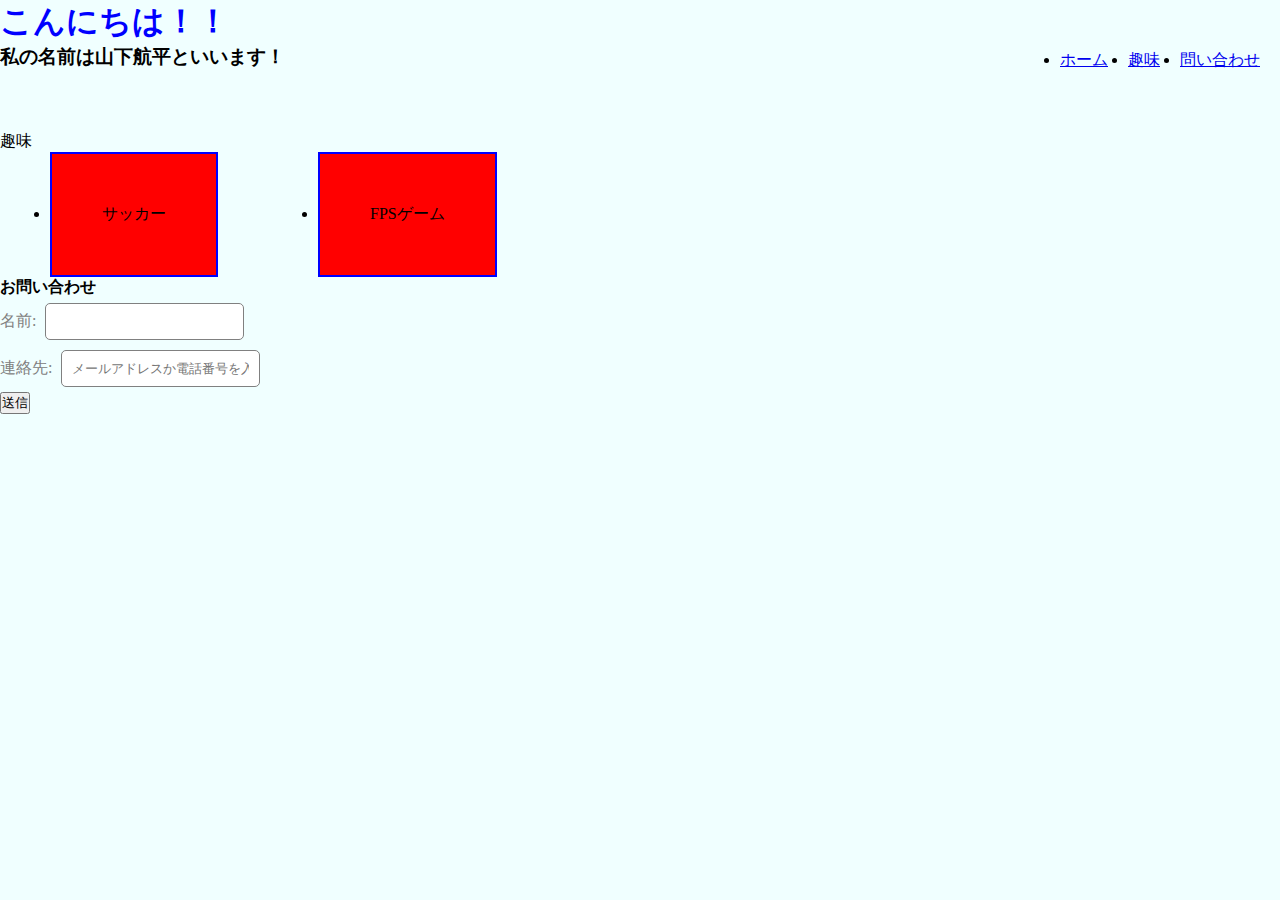
==== myprofile.html @ 974ac900 "Initial commit" ====
<!DOCTYPE html>
<html lang="jp">
<head>
    <meta charset="UTF-8">
    <meta name="viewport" content="width=device-width, initial-scale=1.0">
    <title>自己紹介</title>
    <link  rel="stylesheet" href="style.css">
</head>
<body>
    <heder class="head">
        <div id="home">
            <h1>こんにちは！！</h1>
            <h3>私の名前は山下航平といいます！</h3>
        </div>
        <div>
            <nav class="nav">
                <li><a href="#home">ホーム</a></li>
                <li><a href="#profile">趣味</a></li>
                <li><a href="#form">問い合わせ</a></li>
            </nav>
        </div>
    </heder>
    <p class="font" id="profile">趣味</p>
    <ul class="ul">
       <li id="a">サッカー</li>
       <li id="b">FPSゲーム</li>
    </ul>
    <h2 class="font" id="form">お問い合わせ</h2>
    <form class="font">
        <label>名前:</label>
            <input type="text"><br>
        <label>連絡先:</label>
            <input type="email tel" placeholder="メールアドレスか電話番号を入力してください"><br>
        <button type="submit" onclick="alert('送信されました')">送信</button>
    </form>
</body>
</html>
---- style.css ----
* {
    margin: 0;
    padding: 0;
    box-sizing: border-box;
}

h1 {
    color: blue;
}

.head {
    display: flex;
    justify-content: space-between;
    margin-bottom: 50px;
}

.nav {
    display: flex;
    padding-top: 50px;
    margin-right: 20px;
}

.nav li {
    margin:0 0 10px 20px;
}

.font{
    font-size: 16px;
}

.font label {
    color: gray;
}

.ul { 
    display: flex;
}

.ul li {
    background-color: red;
    margin:0 50px;
    padding: 50px;
    border: 2px solid blue
}

body {
    background-color: azure;
}

input {
    margin: 5px;
    padding: 10px;
    border-radius: 5px;
    border: 1px solid gray;
}

@media (max-width:600px) { 
    .ul {
        flex-direction: column;
    }
}
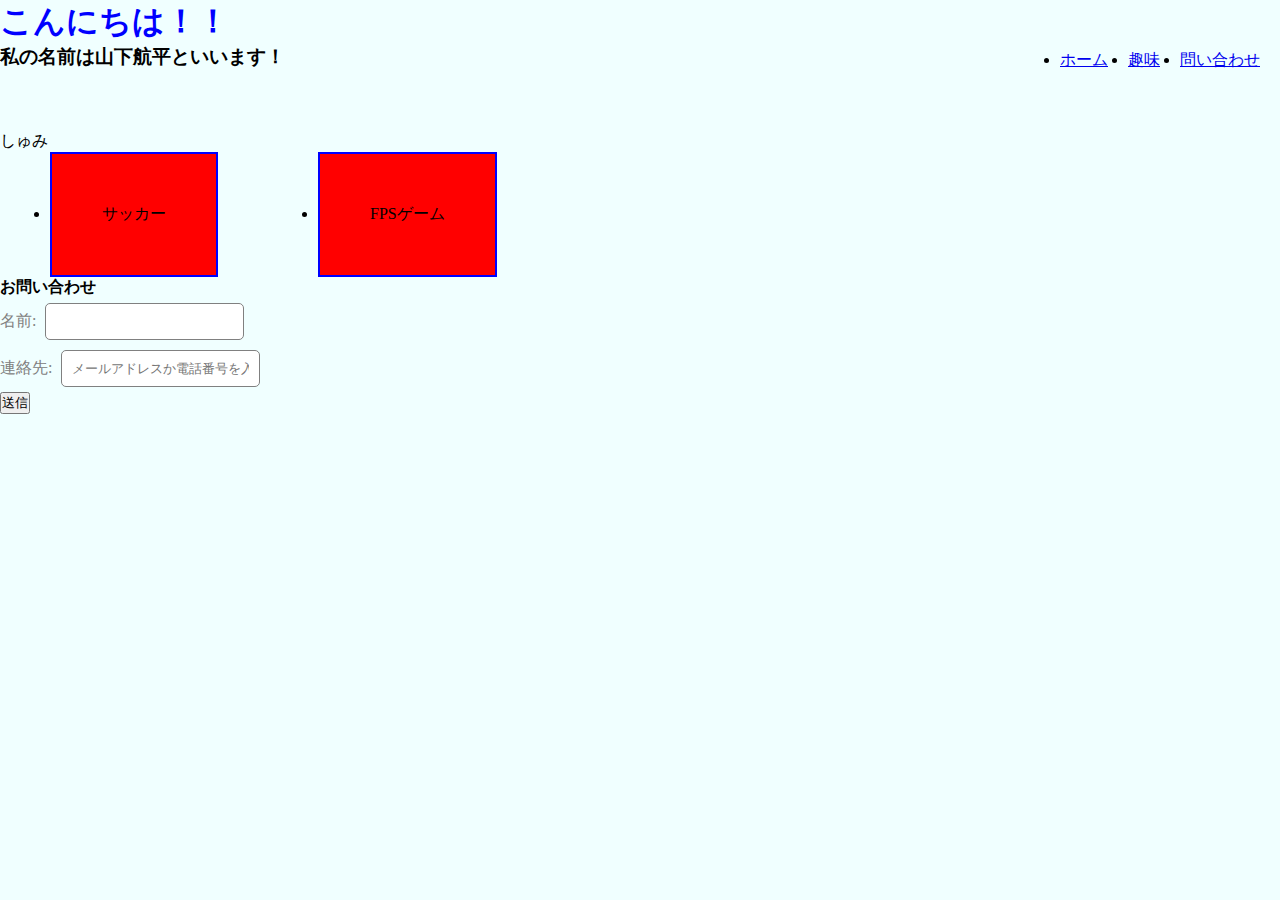
==== commit e6ea7e44: "修正:趣味→しゅみ" ====
--- a/myprofile.html
+++ b/myprofile.html
@@ -20,7 +20,7 @@
             </nav>
         </div>
     </heder>
-    <p class="font" id="profile">趣味</p>
+    <p class="font" id="profile">しゅみ</p>
     <ul class="ul">
        <li id="a">サッカー</li>
        <li id="b">FPSゲーム</li>
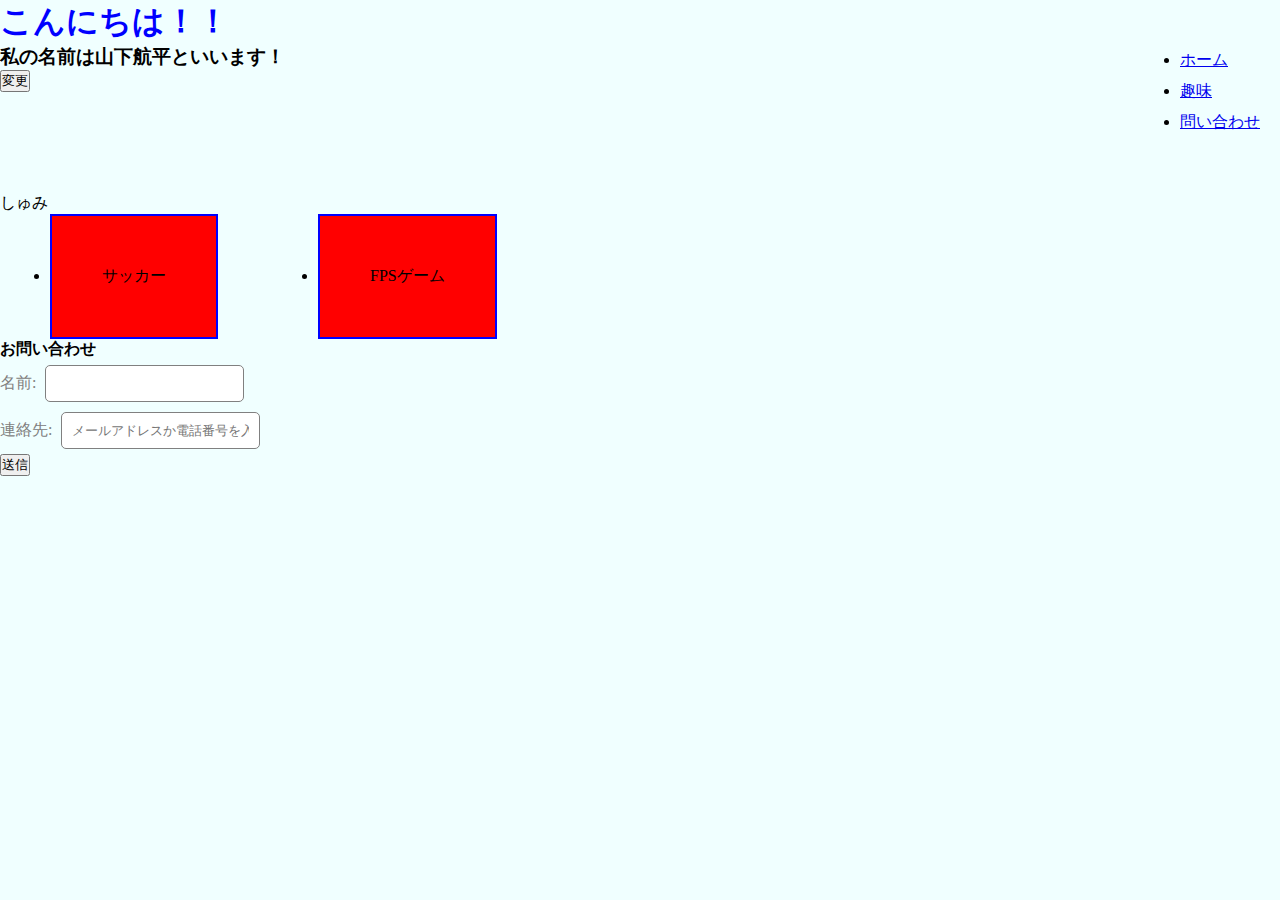
==== commit 7f008b4a: "flask" ====
--- a/myprofile.html
+++ b/myprofile.html
@@ -7,19 +7,22 @@
     <link  rel="stylesheet" href="style.css">
 </head>
 <body>
-    <heder class="head">
+    <header class="head">
         <div id="home">
             <h1>こんにちは！！</h1>
             <h3>私の名前は山下航平といいます！</h3>
+            <button id="click">変更</button>
         </div>
         <div>
             <nav class="nav">
-                <li><a href="#home">ホーム</a></li>
-                <li><a href="#profile">趣味</a></li>
-                <li><a href="#form">問い合わせ</a></li>
+                <ul>
+                    <li><a href="#home">ホーム</a></li>
+                    <li><a href="#profile">趣味</a></li>
+                    <li><a href="#form">問い合わせ</a></li>
+                </ul>
             </nav>
         </div>
-    </heder>
+    </header>
     <p class="font" id="profile">しゅみ</p>
     <ul class="ul">
        <li id="a">サッカー</li>
@@ -30,8 +33,10 @@
         <label>名前:</label>
             <input type="text"><br>
         <label>連絡先:</label>
-            <input type="email tel" placeholder="メールアドレスか電話番号を入力してください"><br>
-        <button type="submit" onclick="alert('送信されました')">送信</button>
+            <input type="email" placeholder="メールアドレスか電話番号を入力してください"><br>
+        <button type="submit" id="submitBtn")">送信</button>
     </form>
+    <!-- 外部ファイルを読み込む -->
+    <script src="script.js"></script>
 </body>
 </html>